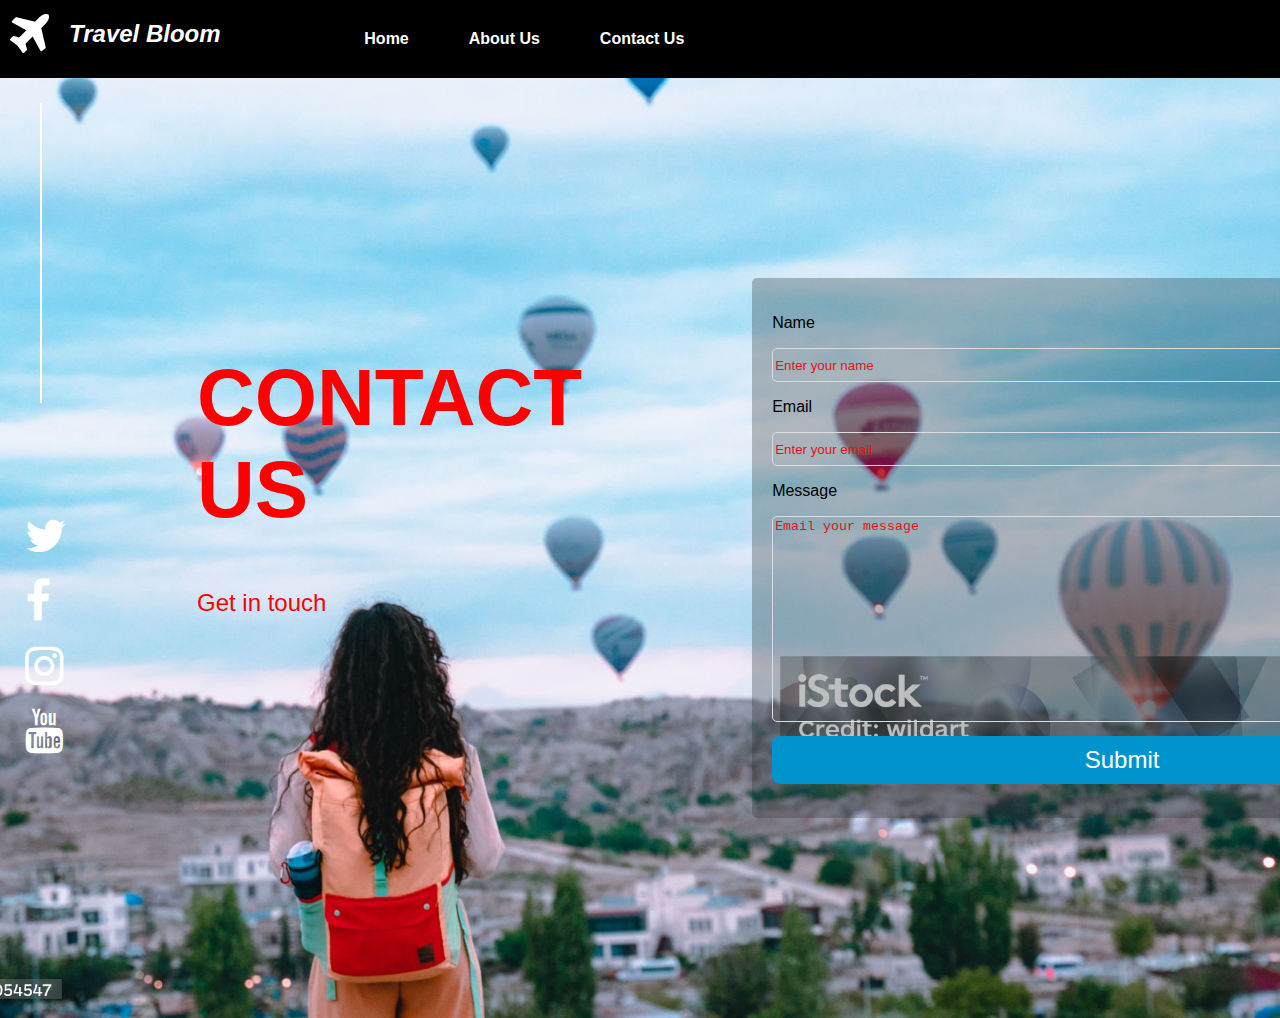
==== contactUs.html @ 719f8fbe "first commit for travelBloom" ====
<!DOCTYPE html>
<html>
<head>
    <title>Travel Bloom Page</title>
    <link rel="stylesheet" href="styles.css">
    <link rel="stylesheet" href="https://cdnjs.cloudflare.com/ajax/libs/font-awesome/4.7.0/css/font-awesome.min.css">
</head>
<body>
    <div class="navbar">
        <div class="navbar">
            <i class="fa fa-plane" id="nav-icon"></i>
            <h2 id="app-name">Travel Bloom</h2>
        </div>
        <div class="navbar">
            <a href="travel_recommendation.html">Home</a>
            <a href="aboutUs.html">About Us</a>
            <a href="contactUs.html">Contact Us</a>
        </div>
        <div class="navbar-about-us"></div>
    </div>
    <div class="main-page">
        <div class="social-media-main">
            <div class="vertical-line">
            </div>
            <div class="social-media-section">
                <i class="fa fa-twitter social-media-btn"></i>
                <i class="fa fa-facebook social-media-btn"></i>
                <i class="fa fa-instagram social-media-btn"></i>
                <i class="fa fa-youtube social-media-btn"></i>
            </div>
        </div>
        <div class="contact-us">
            <h1 id="intro-title">CONTACT US</h1>
            <p>Get in touch</p>
        </div>
        <div class="contact-form">
            <p>Name</p>
            <input class="contact-form-input" type="text" placeholder="Enter your name">
            <p>Email</p>
            <input class="contact-form-input" type="text" placeholder="Enter your email">
            <p>Message</p>
            <textarea class="contact-form-input" type="text" placeholder="Email your message" id="contact-msg"></textarea>
            <button id="submit-btn">Submit</button>
        </div>
    </div>
    <script src="travel_recommendation.js"></script>
</body>
</html>
---- styles.css ----
body, html {
    font-family: Arial, Helvetica, sans-serif;
    margin: 0;
    padding: 0;
    height: 100%;
    width: 100%;
}

/* search result css */
.search-result {
    width: 650px;
    margin: 100px;
}
.search-result img {
    width: 650px;
    height: 350px;
    border-radius: 10px 10px 0px 0px;
}
.search-result h2 {
    margin: 20px;
}
.search-result p {
    margin: 20px;
    color: rgb(158, 147, 147) ;
    font-size: 18px;
    font-weight: normal;
}
.search-result button {
    margin: 10px 20px;
    background-color: #007054;
    color: white;
    border-radius: 5px;
    padding: 10px 20px;
    border: none;
    font-size: medium;
}
.search-result-element {
    margin-bottom: 30px;
    background-color: white;
    border-radius: 10px;
}
/* search result css */

/* Navbar css */
.navbar {
    background-color: black;
    color: white;
    overflow: hidden;
    display: flex;
    justify-content: space-between;
    height: auto;
    width: auto;
}
.nav-input {
    padding: 5px 5px 5px 15px;
    border-radius: 20px ;
    border: 1px solid black;
    width: 300px;
    height: 30px;
    margin: 5px ;
}
.navbar-about-us {
    margin-left: 472px;
}
.navbar a {
    text-decoration: none;
    margin: 30px;
    color: white;
    font-weight: bold;
}
#app-name {
    font-style: italic;
    margin: 20px;
}
.nav-button {
    padding: 5px 10px;
    margin: 20px 0px;
    border: 1px solid black;
    border-radius: 10px ;
    background-color: white;
    font-weight: bold;
    color: #0094ce;
    height: 40px;
}
#nav-icon {
    font-size: 50px;
    color: white;
    margin-top: 10px;
    margin-left: 10px;
}
.nav-button:hover {
    color: white;
    background-color: #0094ce;
}
.navbar ::placeholder {
    color: #0094ce;
    font-weight: bold;
}
.nav-right-section i {
    position: static;
}
.nav-right-section {
    margin-right: 20px;
}
/* Navbar css */

/* About Us page css */
.about-us {
    width: 85%;
    color: red;
    font-weight: bolder;
    padding: 20px;
    display: block;
    margin: 10px 100px;
}
#about-us-desc {
    width: 85%;
    font-size: 20px;
    font-weight: normal;
    background-color: rgba(41, 47, 46, 0.3);
    padding: 20px;
}
/* About Us page css */

.main-page {
    min-height: 100vh;
    min-width: 98vw;
    background-image: url('assets/backgroundImg3.jpg');
    background-size: cover;
    background-position: center;
    background-repeat: no-repeat;
    display: flex;
}
.page-intro {
    width: 600px;
    color: red;
    font-weight: bolder;
    padding: 20px;
    display: block;
    margin: 70px 150px;
}
#book-now-btn {
    background-color: #0094ce;
    color: white;
    border-radius: 5px;
    font-weight: bolder;
    padding: 10px 30px;
    border: none;
    font-size: x-large;
}
#book-now-btn:hover {
    color: #0094ce;
    background-color: white;
}
#intro-title {
    font-weight: bolder;
    font-size: 80px;
}
#intro-desc {
    font-size: 24px;
    font-weight: normal;
    margin-bottom: 50px;
}
.social-media-main {
    display: block;
    margin-left: 15px;
}
.vertical-line {
    border-left: 2px solid white;
    height: 300px;
    margin: 25px;
}
.social-media-section {
    display: flex;
    flex-direction: column;
    justify-content: flex-end;
    font-size: 45px;
    margin-top: 100px;
    color: white;
}
.social-media-btn {
    margin: 10px 
}


/* contact us page css */
.contact-us {
    color: red;
    font-weight: bolder;
    padding: 20px;
    display: block;
    margin: 200px 100px;
}
.contact-us p {
    font-size: 24px;
    font-weight: normal;
}
.contact-form {
    width: 700px;
    height: 500px;
    background-color: rgba(41, 47, 46, 0.3);
    margin: 200px 50px;
    padding: 20px;
    color: black;
    border-radius: 5px;
}
.contact-form-input {
    width: 700px;
    height: 30px;
    background-color:rgba(0, 0, 0, 0);
    border: 1px solid #ddd;
    border-radius: 5px;
}

.contact-form input::placeholder,
.contact-form textarea::placeholder {
    margin-left: 10px;
    color: rgb(223, 20, 20); /* Change to your desired color */
    opacity: 1; /* Ensure full opacity for modern browsers */
  }

#submit-btn {
    width: 700px;
    background-color: #0094ce;
    color: white;
    border-radius: 8px;
    padding: 10px 30px;
    border: none;
    font-size: x-large;
    margin: 10px 10px 0px 0px;
}
#submit-btn:hover {
    color: #0094ce;
    background-color: white;
}
#contact-msg {
    height: 200px;
}
/* contact us page css */

/* Teams page css */
.team-details{
    color: red;
    font-weight: bolder;
    padding: 20px;
    display: flex;
    margin: 10px 100px;
}
.team-details-desc {
    display: flex;
    justify-content: space-around;
    margin: 10px 100px;
}
#team-title {
    font-weight: bolder;
    font-size: 60px;
}
.team-card{
    background-color: rgba(41, 47, 46, 0.3);
    margin: 20px;
    padding: 30px;
    border-radius: 10px;
}
.team-card i {
    font-size: 40px;
}
.team-card p {
    font-size: 20px;
    font-weight: normal;
}
.team-card button {
    border-radius: 8px;
    padding: 10px 60px;
    color: white;
    background-color: #0094ce;
    border: 0.5px solid white;
    margin-left: 30px;
}
/* Teams page css */
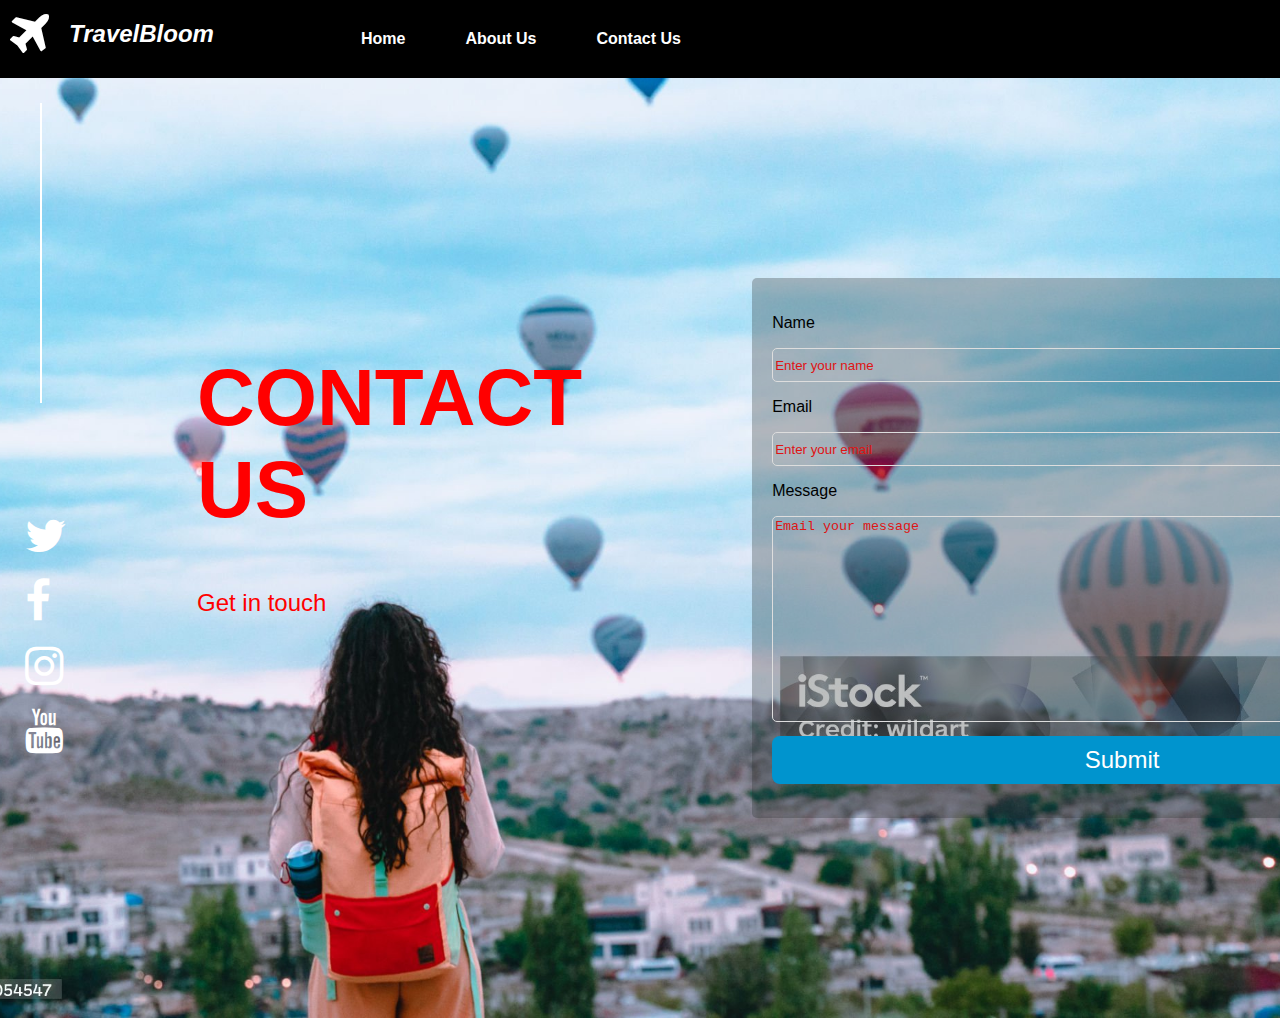
==== commit 3761e42d: "updated html and css" ====
--- a/contactUs.html
+++ b/contactUs.html
@@ -9,7 +9,7 @@
     <div class="navbar">
         <div class="navbar">
             <i class="fa fa-plane" id="nav-icon"></i>
-            <h2 id="app-name">Travel Bloom</h2>
+            <h2 id="app-name">TravelBloom</h2>
         </div>
         <div class="navbar">
             <a href="travel_recommendation.html">Home</a>
--- a/styles.css
+++ b/styles.css
@@ -27,7 +27,7 @@
 }
 .search-result button {
     margin: 10px 20px;
-    background-color: #007054;
+    background-color: #0094ce;
     color: white;
     border-radius: 5px;
     padding: 10px 20px;
